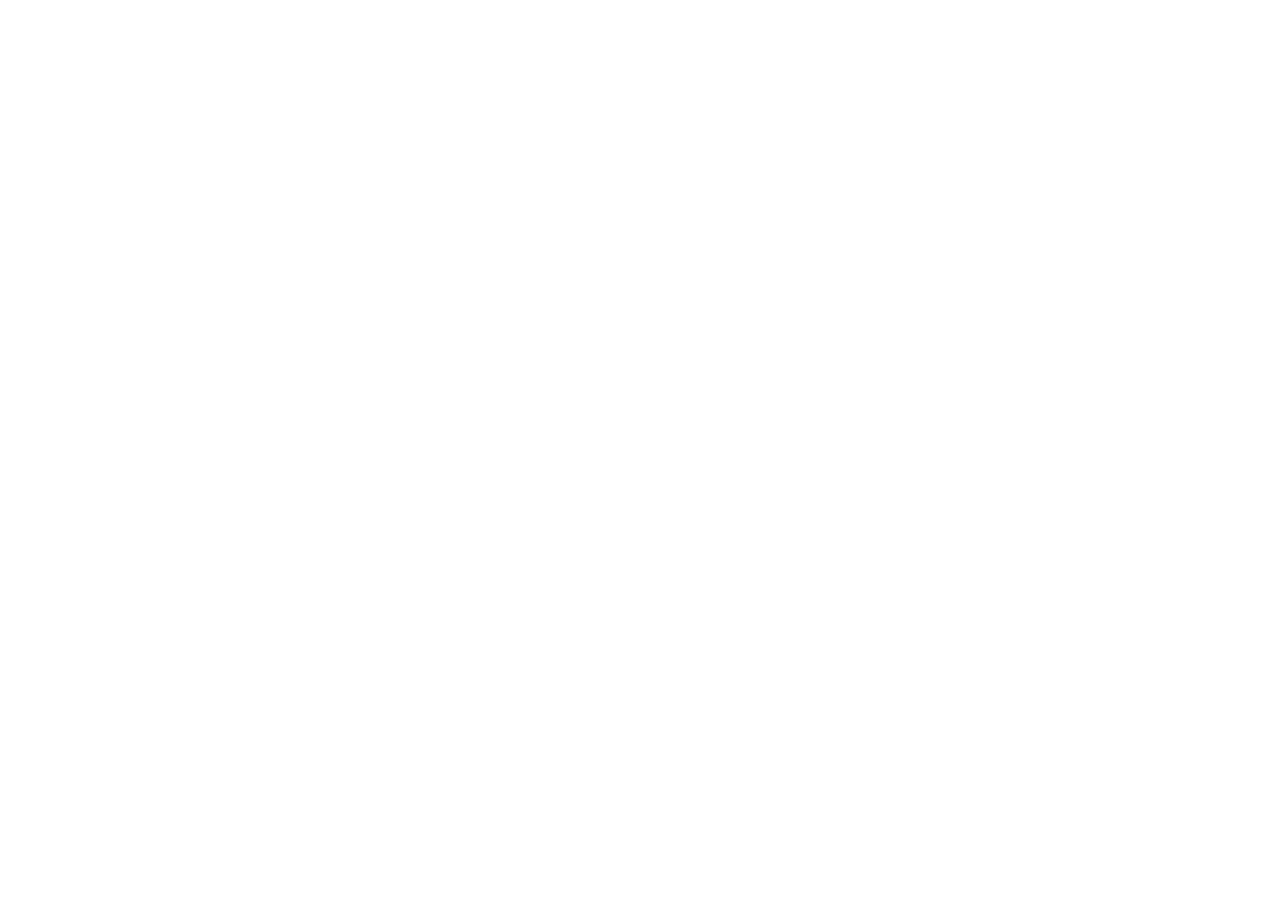
==== index-2.html @ 6b503974 "FelxBox Addition" ====
<!DOCTYPE html>
<html>
<head>
    <meta charset="utf-8" />
    <meta http-equiv="X-UA-Compatible" content="IE=edge">
    <title>Page Title</title>
    <meta name="viewport" content="width=device-width, initial-scale=1">
    <link rel="stylesheet" type="text/css" media="screen" href="main.css" />
    <script src="main.js"></script>
</head>
<body>
    
</body>
</html>
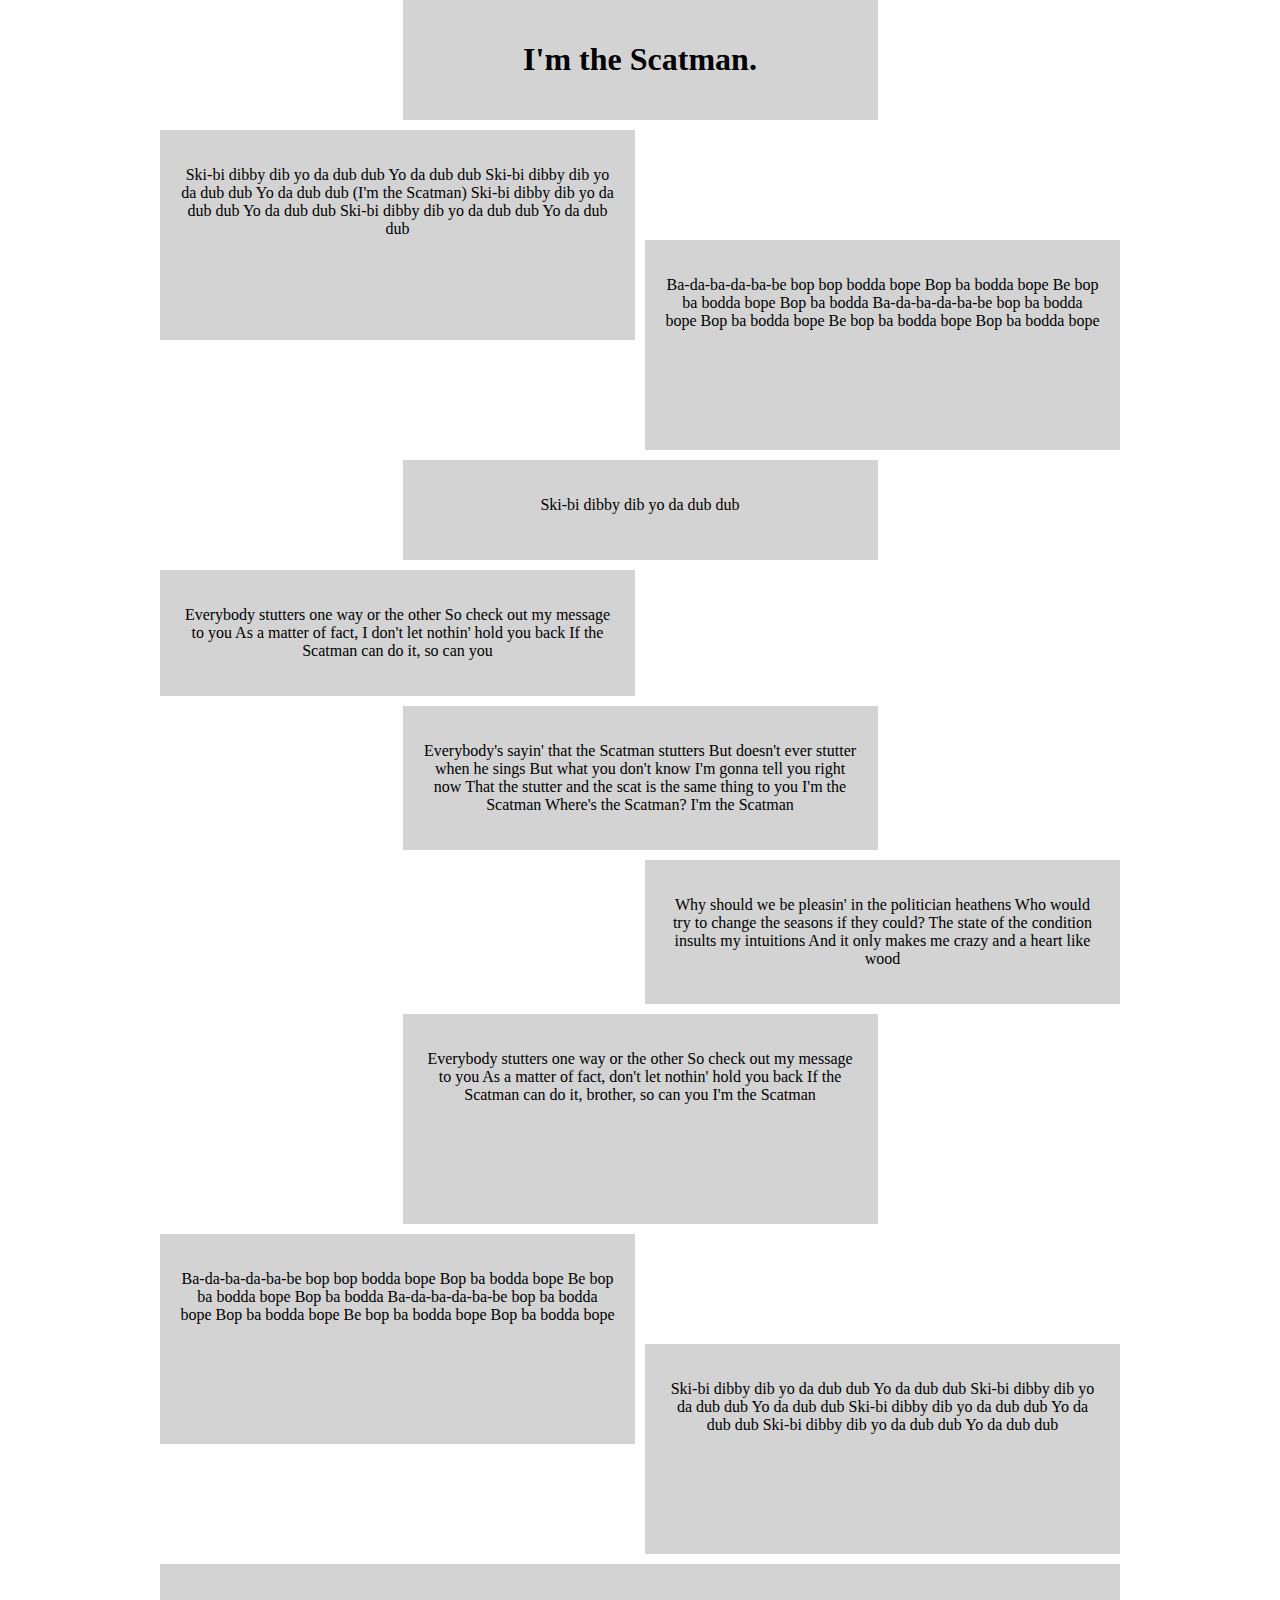
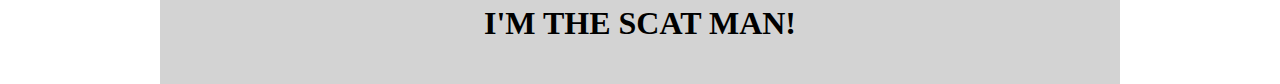
==== commit bcbcf16c: "added second styles" ====
--- a/index-2.html
+++ b/index-2.html
@@ -3,12 +3,121 @@
 <head>
     <meta charset="utf-8" />
     <meta http-equiv="X-UA-Compatible" content="IE=edge">
-    <title>Page Title</title>
+    <title>Dos</title>
     <meta name="viewport" content="width=device-width, initial-scale=1">
-    <link rel="stylesheet" type="text/css" media="screen" href="main.css" />
+    <link rel="stylesheet" type="text/css" media="screen" href="styles-2.css" />
     <script src="main.js"></script>
 </head>
 <body>
-    
+    <div class="content">
+        <header>
+            <h1>I'm the Scatman.</h1>
+        </header>
+
+
+        <section class="scat v1">
+            <p>
+                Ski-bi dibby dib yo da dub dub
+                Yo da dub dub
+                Ski-bi dibby dib yo da dub dub
+                Yo da dub dub
+                (I'm the Scatman)
+                Ski-bi dibby dib yo da dub dub
+                Yo da dub dub
+                Ski-bi dibby dib yo da dub dub
+                Yo da dub dub
+            </p>
+        </section>
+
+        <section class="scat v2">
+            <p>
+                Ba-da-ba-da-ba-be bop bop bodda bope
+                Bop ba bodda bope
+                Be bop ba bodda bope
+                Bop ba bodda 
+                Ba-da-ba-da-ba-be bop ba bodda bope
+                Bop ba bodda bope
+                Be bop ba bodda bope
+                Bop ba bodda bope
+            </p>
+        </section>
+        
+        <section class="scat v3">
+            <p>
+                Ski-bi dibby dib yo da dub dub
+            </p>
+        </section>
+
+        <section class="scat v4">
+            <p>
+                Everybody stutters one way or the other
+                So check out my message to you
+                As a matter of fact, I don't let nothin' hold you back
+                If the Scatman can do it, so can you
+            </p>
+        </section>
+
+        <section class="scat v5">
+            <p>
+                Everybody's sayin' that the Scatman stutters
+                But doesn't ever stutter when he sings
+                But what you don't know I'm gonna tell you right now
+                That the stutter and the scat is the same thing to you
+                I'm the Scatman
+                Where's the Scatman? 
+                I'm the Scatman
+            </p>
+        </section>
+
+        <section class="scat v6">
+            <p>
+                Why should we be pleasin' in the politician heathens
+                Who would try to change the seasons if they could?
+                The state of the condition insults my intuitions
+                And it only makes me crazy and a heart like wood
+            </p>
+        </section>
+
+        <section class="scat v7">
+            <p>
+                Everybody stutters one way or the other
+                So check out my message to you
+                As a matter of fact, don't let nothin' hold you back
+                If the Scatman can do it, brother, so can you
+                I'm the Scatman
+            </p>
+        </section>
+
+        <section class="scat v8">
+            <p>
+                Ba-da-ba-da-ba-be bop bop bodda bope
+                Bop ba bodda bope
+                Be bop ba bodda bope
+                Bop ba bodda 
+                Ba-da-ba-da-ba-be bop ba bodda bope
+                Bop ba bodda bope
+                Be bop ba bodda bope
+                Bop ba bodda bope
+            </p>
+        </section>
+
+        <section class="scat v9">
+            <p>
+                Ski-bi dibby dib yo da dub dub
+                Yo da dub dub
+                Ski-bi dibby dib yo da dub dub
+                Yo da dub dub
+                Ski-bi dibby dib yo da dub dub
+                Yo da dub dub
+                Ski-bi dibby dib yo da dub dub
+                Yo da dub dub
+            </p>
+        </section>
+
+        <footer>
+            <h1>I'M THE SCAT MAN!</h1>
+        </footer>
+
+    </div>
 </body>
 </html>--- a/styles-2.css
+++ b/styles-2.css
@@ -0,0 +1,85 @@
+/* This is the general setup */
+
+
+body {
+    background-image: url(https://i.imgur.com/nWyAxRR.jpg);
+    background-size: cover;
+    background-position: center;
+    font-family: cursive;
+    text-align: center;
+    margin:0;
+    padding:0;
+}
+
+.content {
+    display: grid;
+    grid-template-columns: repeat(4, 1fr);
+    grid-auto-rows: minmax(100px, auto);
+    max-width: 960px;
+    margin: 0 auto;
+    grid-gap: 10px;
+    grid-template-areas: 
+    " . header header ."
+    "v1 v1 . ."
+    "v1 v1 v2 v2"
+    ". . v2 v2"
+    ". v3 v3 ."
+    "v4 v4 . ."
+    ". v5 v5 ."
+    ". . v6 v6"
+    ". v7 v7 ."
+    ". v7 v7 ."
+    "v8 v8 . ."
+    "v8 v8 v9 v9"
+    ". . v9 v9"
+    "footer footer footer footer";
+}
+
+.content > * {
+    background: lightgrey;
+    padding: 20px;
+}
+
+header {
+    grid-area: header;
+}
+
+.v1 {
+    grid-area: v1; 
+}
+
+.v2 {
+    grid-area: v2; 
+}
+
+.v3 {
+    grid-area: v3; 
+}
+
+.v4 {
+    grid-area: v4; 
+}
+
+.v5 {
+    grid-area: v5; 
+}
+
+.v6 {
+    grid-area: v6; 
+}
+
+.v7 {
+    grid-area: v7; 
+}
+
+.v8 {
+    grid-area: v8; 
+}
+
+.v9 {
+    grid-area: v9; 
+}
+
+footer {
+    grid-area: footer;
+}
